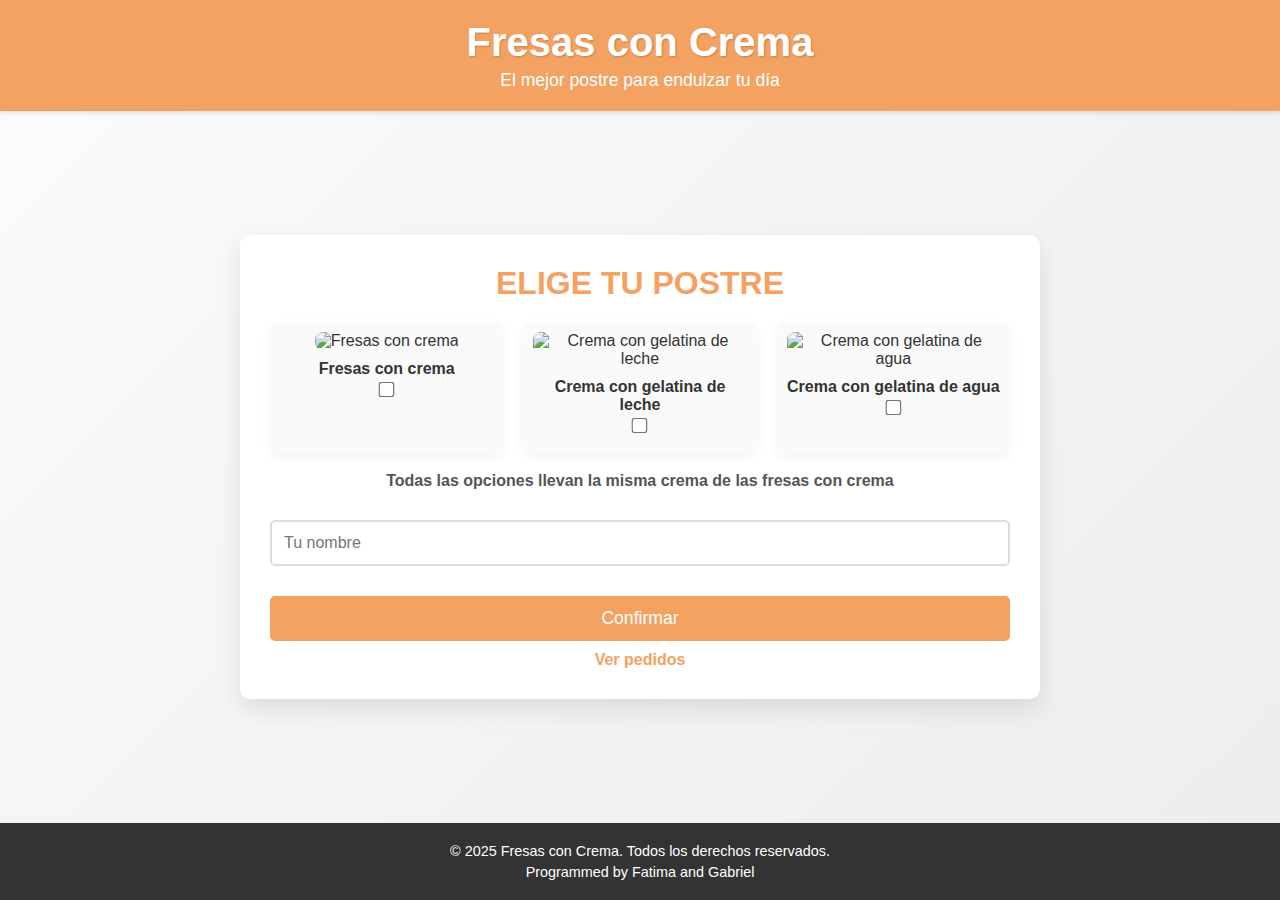
==== index.html @ fbf99b6b "Primer commit fresas" ====
<!DOCTYPE html>
<html lang="es">
<head>
  <meta charset="UTF-8">
  <meta name="viewport" content="width=device-width, initial-scale=1.0">
  <title>Fresas con Crema</title>
  <link rel="stylesheet" href="styles.css">
</head>
<body>
  <header>
    <div class="header-content">
      <h1>Fresas con Crema</h1>
      <p>El mejor postre para endulzar tu día</p>
    </div>
  </header>

  <main>
    <div class="container">
      <h2>Elige tu postre</h2>
      <div class="postres">
        <div class="postre">
          <img src="https://res.cloudinary.com/dl91kein6/image/upload/v1741805621/productos/mfrltltclnbyslahourh.jpg" alt="Fresas con crema">
          <label for="opcion1">Fresas con crema</label>
          <input type="checkbox" id="opcion1" name="opciones" value="Fresas con crema">
        </div>
        <div class="postre">
          <img src="https://res.cloudinary.com/dl91kein6/image/upload/v1741805801/productos/osplbaaap47nve5vjixr.jpg" alt="Crema con gelatina de leche">
          <label for="opcion2">Crema con gelatina de leche</label>
          <input type="checkbox" id="opcion2" name="opciones" value="Crema con gelatina de leche">
        </div>
        <div class="postre">
          <img src="https://res.cloudinary.com/dl91kein6/image/upload/v1741805901/productos/xfacttoidwrukkzbo6ft.jpg" alt="Crema con gelatina de agua">
          <label for="opcion3">Crema con gelatina de agua</label>
          <input type="checkbox" id="opcion3" name="opciones" value="Crema con gelatina de agua">
        </div>
      </div>
      <h5>Todas las opciones llevan la misma crema de las fresas con crema</h5>
      <input type="text" id="nombre" placeholder="Tu nombre">
      <button onclick="guardarPedido()">Confirmar</button>
      <div id="resultado" class="resultado" style="display: none;"></div>
      <p><a href="pedidos.html">Ver pedidos</a></p>
    </div>
  </main>

  <footer>
    <div class="footer-content">
      <p>&copy; 2025 Fresas con Crema. Todos los derechos reservados.</p>
      <p>Programmed by Fatima and Gabriel</p>
    </div>
  </footer>

  <script src="cliente.js"></script>
</body>
</html>
---- styles.css ----
/* Reset básico */
* {
    margin: 0;
    padding: 0;
    box-sizing: border-box;
  }
  
  /* Aseguramos el 100% de altura para html y body */
  html, body {
    height: 100%;
  }
  
  /* Layout global: header, main y footer en columna */
  body {
    font-family: 'Helvetica Neue', Helvetica, Arial, sans-serif;
    background: linear-gradient(135deg, #fdfbfb, #ebedee);
    color: #333;
    display: flex;
    flex-direction: column;
  }
  
  /* Header */
  header {
    background: #F4A261; /* Naranja suave */
    color: #fff;
    padding: 20px 10px;
    text-align: center;
    box-shadow: 0 2px 5px rgba(0,0,0,0.1);
  }
  .header-content h1 {
    font-size: 2.5rem;
    margin-bottom: 5px;
    text-shadow: 1px 1px 2px rgba(0,0,0,0.2);
  }
  .header-content p {
    font-size: 1.1rem;
  }
  
  /* Main: ocupa el espacio restante y centra el contenido */
  main {
    flex: 1;
    display: flex;
    justify-content: center;
    align-items: center;
    padding: 20px;
  }

  input, button {
    width: 100%;
    margin: 10px 0;
    padding: 8px;
    font-size: 16px;
}


  
  /* Contenedor principal */
  .container {
    background: #fff;
    max-width: 800px;
    width: 100%;
    padding: 30px;
    border-radius: 10px;
    box-shadow: 0 10px 25px rgba(0, 0, 0, 0.1);
    text-align: center;
  }
  
  /* Títulos */
  .container h2 {
    font-size: 2rem;
    margin-bottom: 20px;
    color: #F4A261;
    text-transform: uppercase;
  }
  .container h5 {
    font-size: 1rem;
    margin-bottom: 20px;
    color: #555;
  }
  
  /* Contenedor de postres */
  .postres {
    display: flex;
    justify-content: space-between;
    gap: 20px;
    margin-bottom: 20px;
  }
  
  /* Cada tarjeta de postre */
  .postre {
    flex: 1;
    background: #fafafa;
    padding: 10px;
    border-radius: 8px;
    box-shadow: 0 4px 12px rgba(0, 0, 0, 0.05);
    transition: transform 0.3s ease, box-shadow 0.3s ease;
  }
  .postre:hover {
    transform: translateY(-5px);
    box-shadow: 0 8px 20px rgba(0, 0, 0, 0.1);
  }
  /* Imágenes de postres */
  .postre img {
    width: 100%;
    border-radius: 8px;
  }
  
  /* Etiquetas y checkboxes */
  .postre label {
    display: block;
    margin-top: 10px;
    font-weight: bold;
    color: #333;
  }
  .postre input[type="checkbox"] {
    margin-top: 5px;
    transform: scale(1.2);
  }
  
  /* Input de texto */
  input[type="text"] {
    width: 100%;
    padding: 12px;
    margin-bottom: 20px;
    border: 2px solid #ddd;
    border-radius: 5px;
    font-size: 1rem;
    transition: border-color 0.3s ease;
  }
  input[type="text"]:focus {
    border-color: #F4A261;
    outline: none;
  }
  
  /* Botón de confirmar */
  button {
    background-color: #F4A261;
    color: #fff;
    padding: 12px 25px;
    border: none;
    border-radius: 5px;
    font-size: 1.1rem;
    cursor: pointer;
    transition: background-color 0.3s ease;
  }
  button:hover {
    background-color: #E08D4A;
  }
  
  /* Mensaje de resultado */
  .resultado {
    margin-top: 20px;
    padding: 15px;
    background-color: #dff0d8;
    color: #3c763d;
    border-radius: 5px;
    font-size: 1rem;
  }
  
  /* Enlaces */
  a {
    color: #F4A261;
    text-decoration: none;
    font-weight: bold;
  }
  a:hover {
    text-decoration: underline;
  }
  
  /* Footer */
  footer {
    background: #333;
    color: #fff;
    padding: 15px 10px;
    text-align: center;
  }
  .footer-content p {
    margin: 5px 0;
    font-size: 0.9rem;
  }
  
  /* Responsividad */
  @media (max-width: 768px) {
    .postres {
      flex-direction: column;
      align-items: center;
    }
    .postre {
      width: 100%;
      max-width: 300px;
      margin-bottom: 20px;
    }
  }
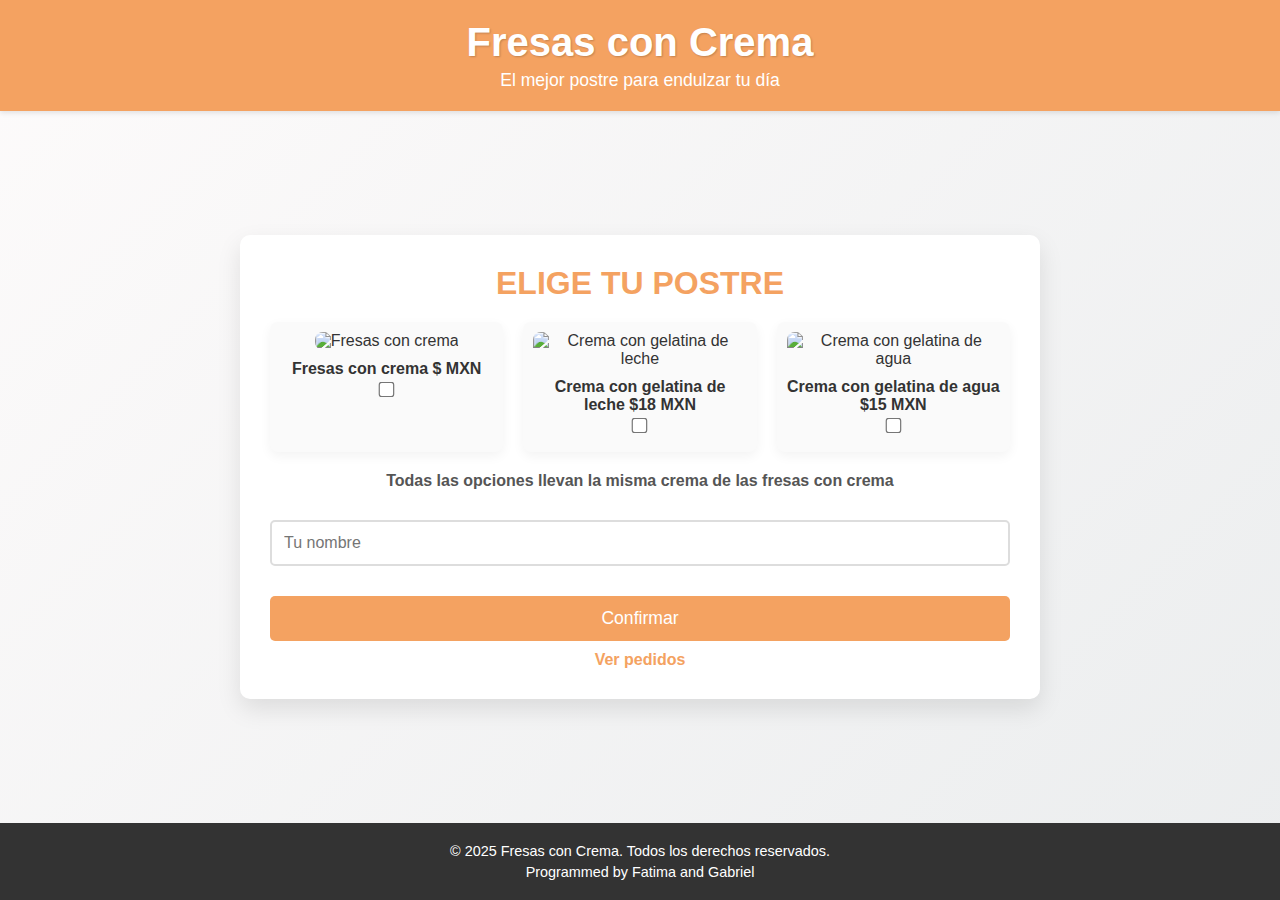
==== commit 552f57b7: "segundo" ====
--- a/index.html
+++ b/index.html
@@ -20,17 +20,17 @@
       <div class="postres">
         <div class="postre">
           <img src="https://res.cloudinary.com/dl91kein6/image/upload/v1741805621/productos/mfrltltclnbyslahourh.jpg" alt="Fresas con crema">
-          <label for="opcion1">Fresas con crema</label>
+          <label for="opcion1">Fresas con crema $ MXN</label>
           <input type="checkbox" id="opcion1" name="opciones" value="Fresas con crema">
         </div>
         <div class="postre">
           <img src="https://res.cloudinary.com/dl91kein6/image/upload/v1741805801/productos/osplbaaap47nve5vjixr.jpg" alt="Crema con gelatina de leche">
-          <label for="opcion2">Crema con gelatina de leche</label>
+          <label for="opcion2">Crema con gelatina de leche $18 MXN</label>
           <input type="checkbox" id="opcion2" name="opciones" value="Crema con gelatina de leche">
         </div>
         <div class="postre">
           <img src="https://res.cloudinary.com/dl91kein6/image/upload/v1741805901/productos/xfacttoidwrukkzbo6ft.jpg" alt="Crema con gelatina de agua">
-          <label for="opcion3">Crema con gelatina de agua</label>
+          <label for="opcion3">Crema con gelatina de agua $15 MXN</label>
           <input type="checkbox" id="opcion3" name="opciones" value="Crema con gelatina de agua">
         </div>
       </div>
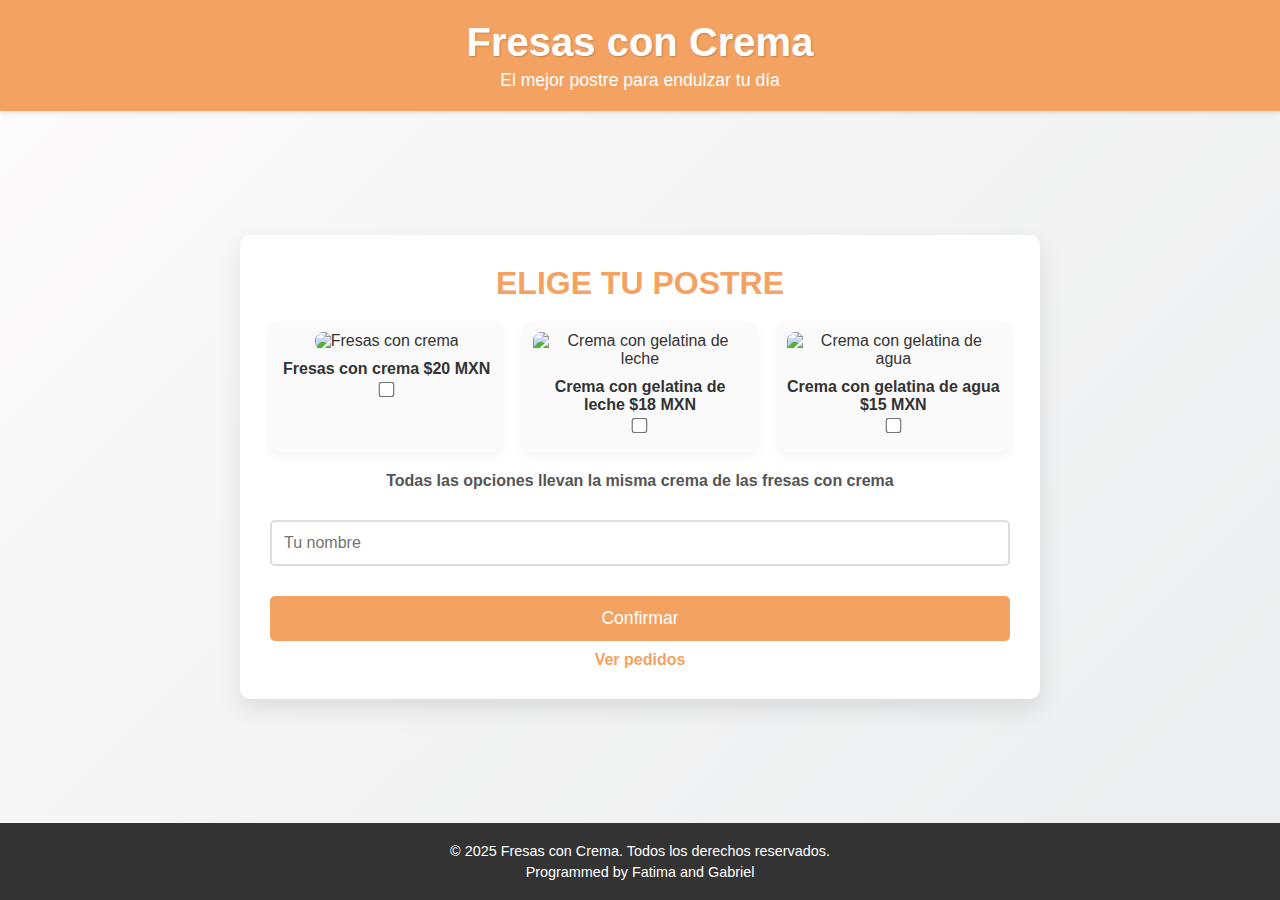
==== commit eeb5c1ca: "tercero" ====
--- a/index.html
+++ b/index.html
@@ -20,7 +20,7 @@
       <div class="postres">
         <div class="postre">
           <img src="https://res.cloudinary.com/dl91kein6/image/upload/v1741805621/productos/mfrltltclnbyslahourh.jpg" alt="Fresas con crema">
-          <label for="opcion1">Fresas con crema $ MXN</label>
+          <label for="opcion1">Fresas con crema $20 MXN</label>
           <input type="checkbox" id="opcion1" name="opciones" value="Fresas con crema">
         </div>
         <div class="postre">
